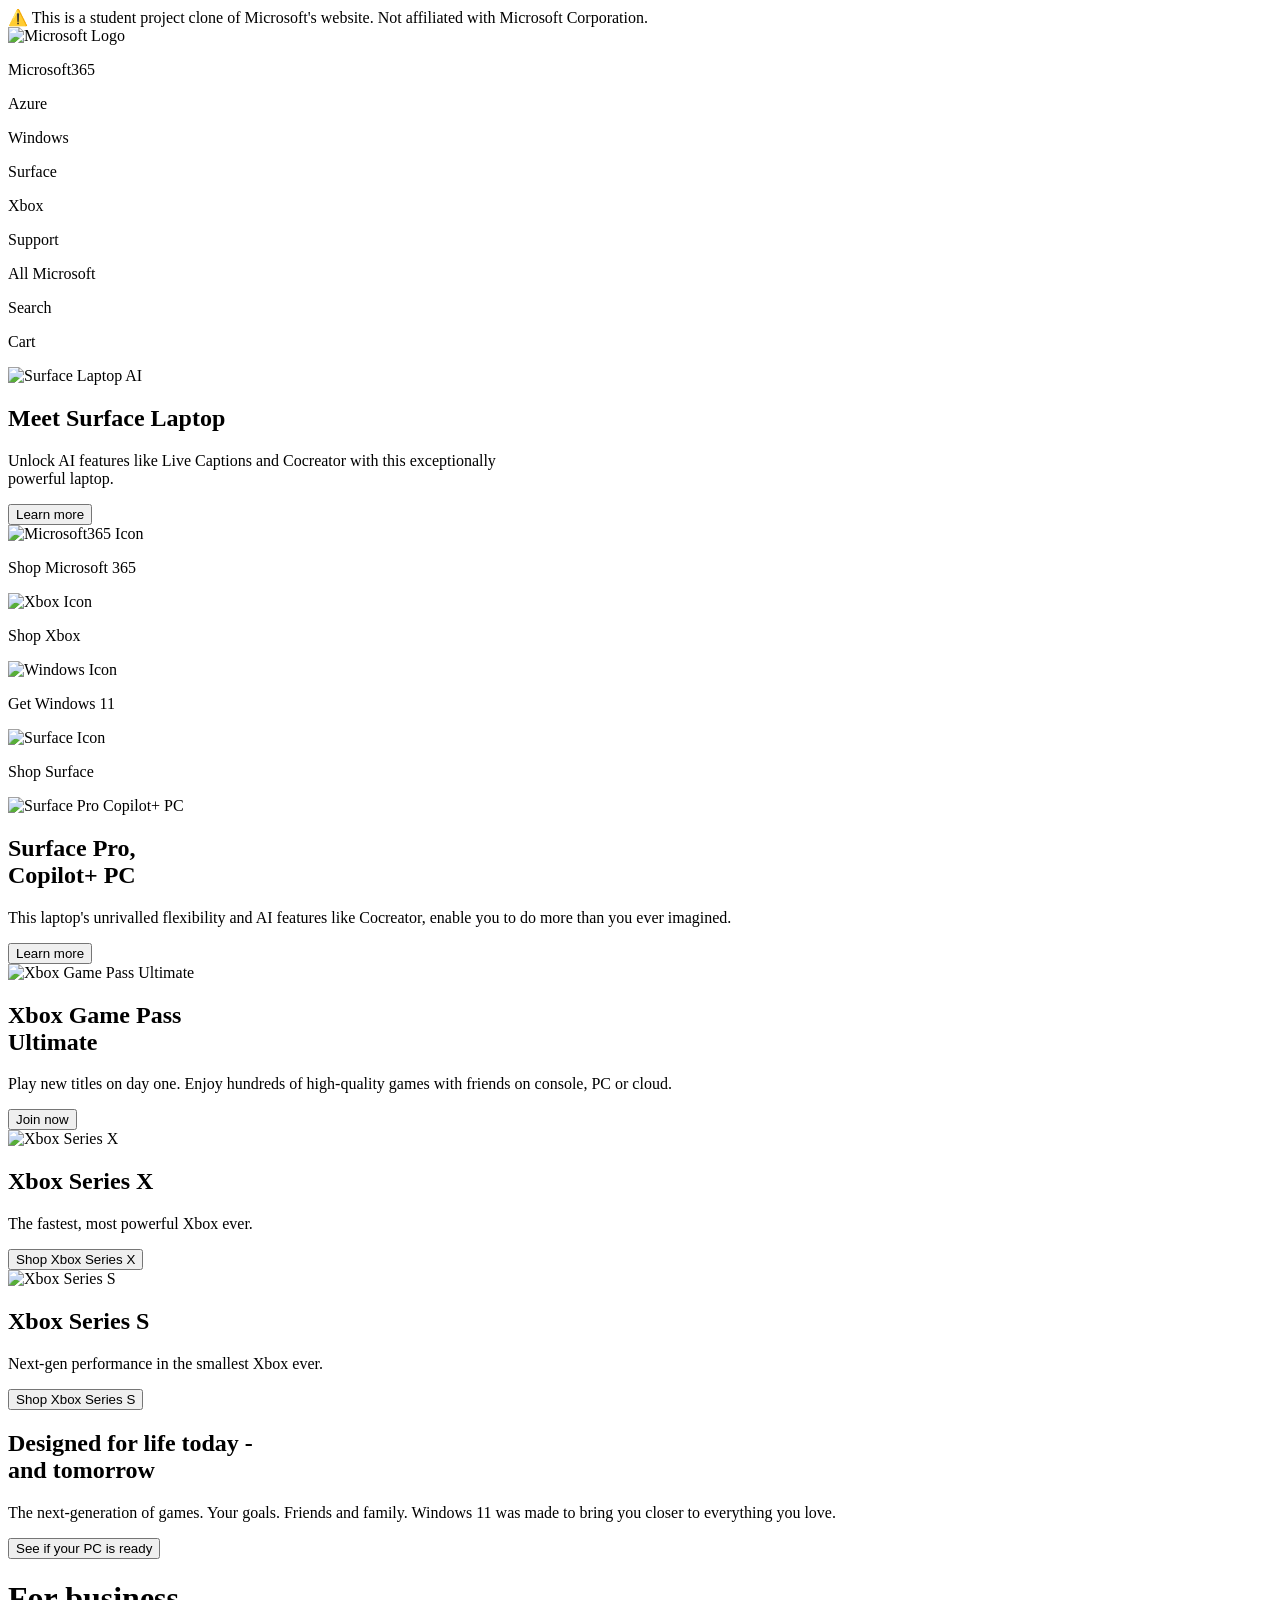
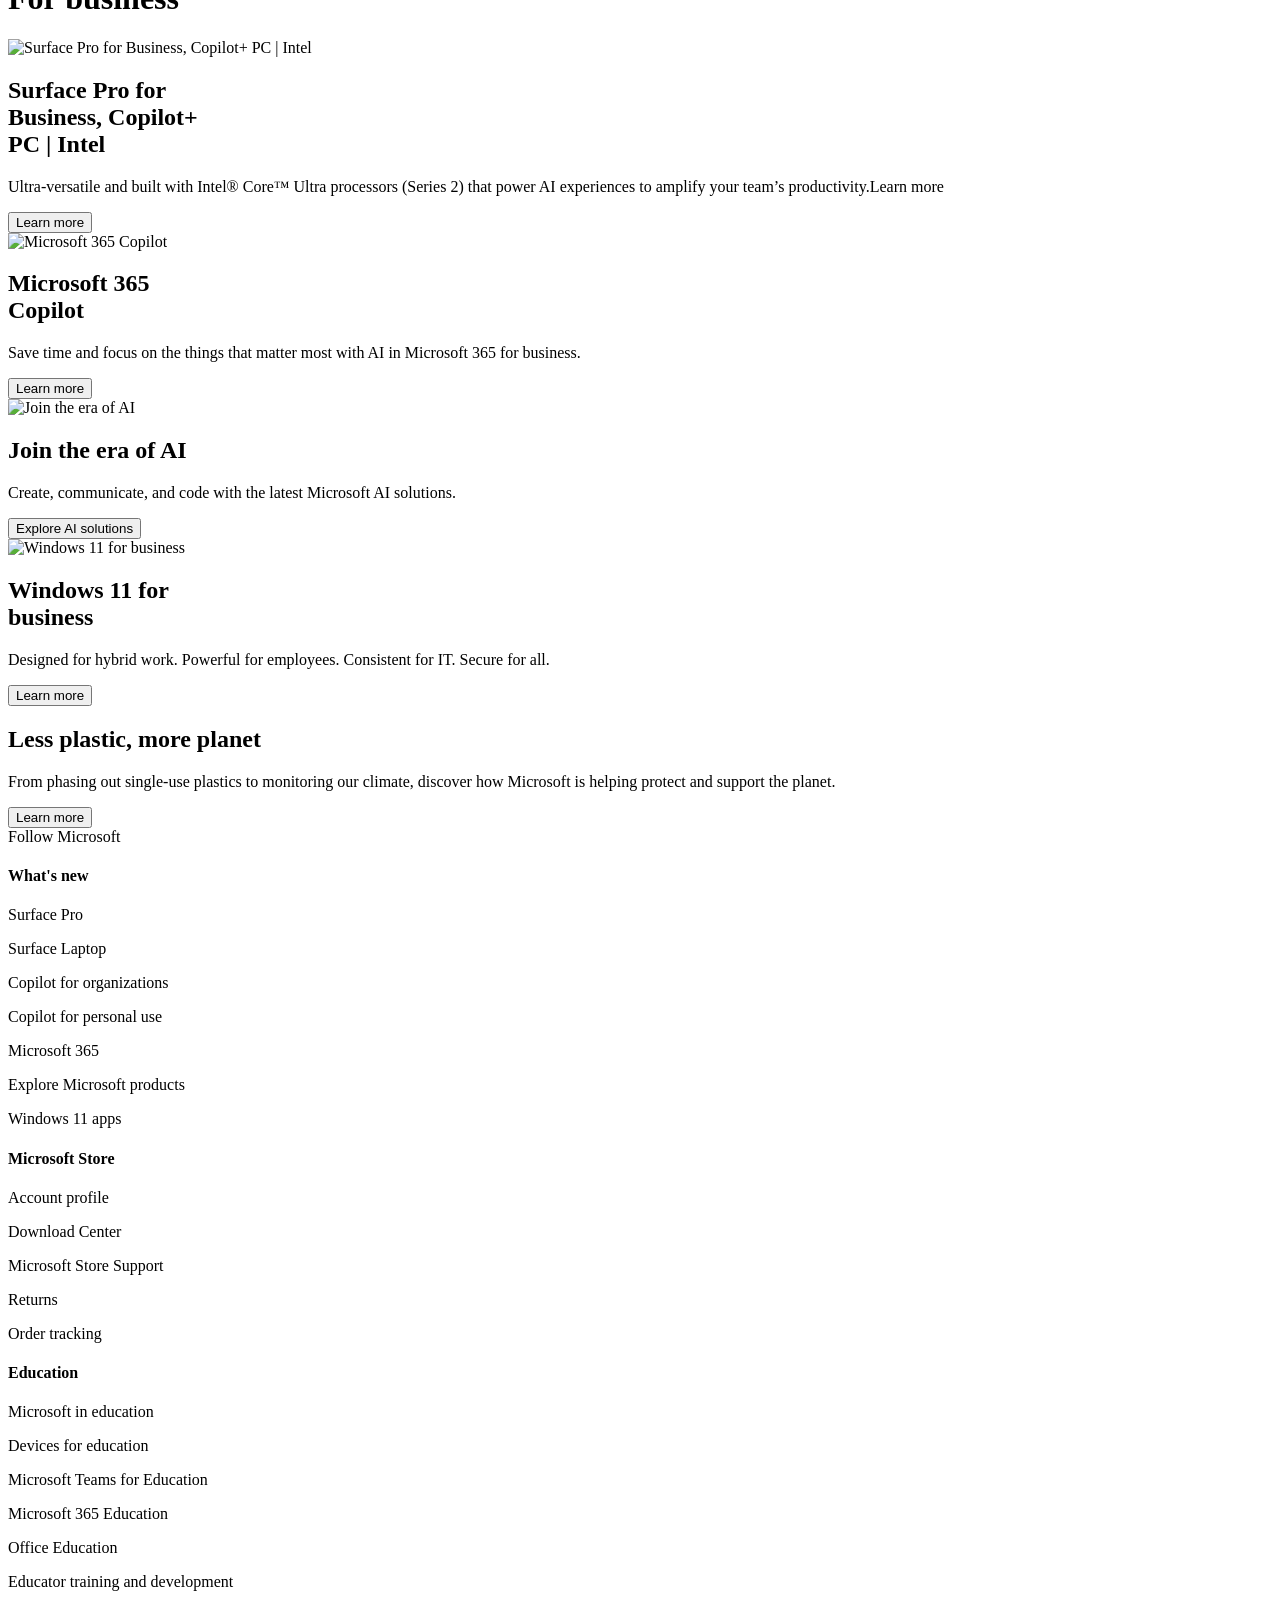
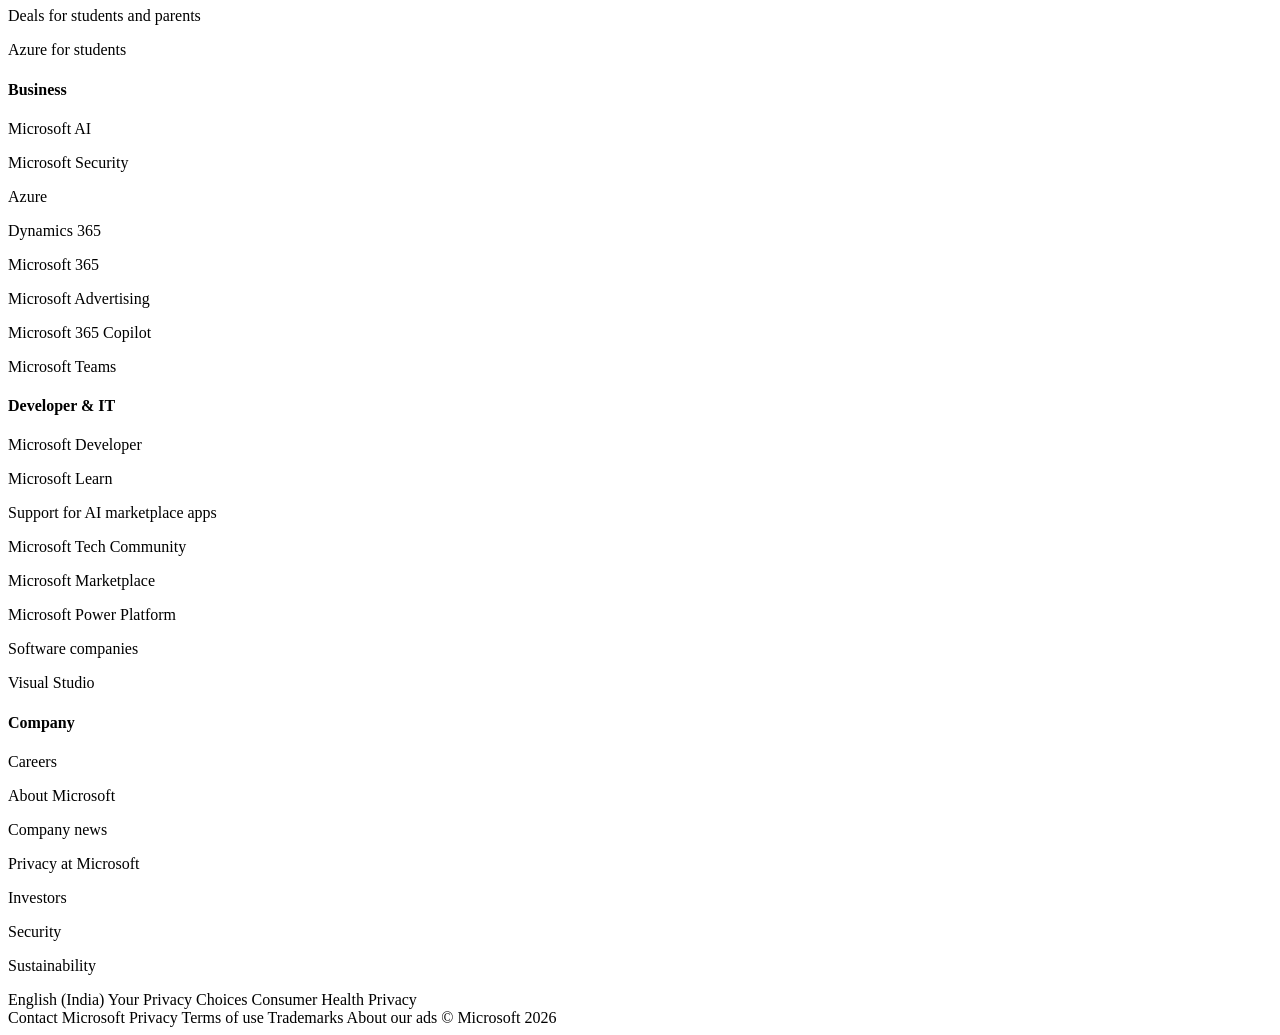
==== Assignment-01/index.html @ 37e2c6f5 "Create index.html" ====
<!DOCTYPE html>
<html lang="en">
<head>
    <meta charset="UTF-8">
    <meta name="viewport" content="width=device-width, initial-scale=1.0">
    <title>Microsoft - AI, Cloud, Productivity, Computing, Gaming & Apps</title>
    <link rel="icon" href="https://www.microsoft.com/favicon.ico" type="image/x-icon">
    <link rel="stylesheet" href="style.css?v=2">
    <script src="script.js"></script>
    <link href="https://cdn.jsdelivr.net/npm/remixicon@4.9.0/fonts/remixicon.css" rel="stylesheet">
</head>
<body>
    <div class="disclaimer">
  ⚠️ This is a student project clone of Microsoft's website. 
  Not affiliated with Microsoft Corporation.
    </div>
    <main>

            <!-- Nav -->
            <nav>
                <div class="left">
                    <img width="120px" src="https://uhf.microsoft.com/images/microsoft/RE1Mu3b.png" alt="Microsoft Logo">
                    <p>Microsoft365</p>
                    <p>Azure</p>
                    <p>Windows</p>
                    <p>Surface</p>
                    <p>Xbox</p>
                    <p>Support</p>
                </div>
                <div class="right">
                    <p>All Microsoft <span><i class="ri-arrow-down-s-line"></i></span></p>
                    <p>Search <span><i class="ri-search-line"></i></span></p>
                    <p>Cart <span><i class="ri-shopping-cart-line"></i></span></p>
                    <div class="Profile"></div>
                </div>
            </nav>

            <!-- Hero Section -->
            <section>
                <img src="https://cdn-dynmedia-1.microsoft.com/is/image/microsoftcorp/Highlight-Surface-Laptop-AI-7Ed-Sapphire-MC001-3000x1682:VP5-1920x600" alt="Surface Laptop AI">
                <div class="content">
                    <h1>Meet Surface Laptop</h1>
                    <p>Unlock AI features like Live Captions and Cocreator with this exceptionally<br>powerful laptop.</p>
                    <button>Learn more</button>
                </div>
            </section>

            <!-- Icon Links Row -->
            <div class="container3">
                <div class="box">
                    <img src="https://cdn-dynmedia-1.microsoft.com/is/content/microsoftcorp/Link-List-Icons-Microsoft-365?wid=40&hei=40" alt="Microsoft365 Icon">
                    <p>Shop Microsoft 365</p>
                </div>
                <div class="box">
                    <img src="https://cdn-dynmedia-1.microsoft.com/is/content/microsoftcorp/Link-List-Icons-Xbox-Games-Consoles?wid=40&hei=40" alt="Xbox Icon">
                    <p>Shop Xbox</p>
                </div>
                <div class="box">
                    <img src="https://cdn-dynmedia-1.microsoft.com/is/content/microsoftcorp/Link-List-Icons-Microsoft-365?wid=40&hei=40" alt="Windows Icon">
                    <p>Get Windows 11</p>
                </div>
                <div class="box">
                    <img src="https://cdn-dynmedia-1.microsoft.com/is/content/microsoftcorp/Link-List-Icons-Surface-Devices?wid=40&hei=40" alt="Surface Icon">
                    <p>Shop Surface</p>
                </div>
            </div>

        <!-- Product Cards Section -->
        <div class="container4">
            <div class="card">
                <div class="card-img">
                    <img src="https://cdn-dynmedia-1.microsoft.com/is/image/microsoftcorp/Content-Card-Surface-Pro-AI-11Ed-Sapphire-MC001?wid=380&hei=213&fit=crop" alt="Surface Pro Copilot+ PC">
                </div>
                <div class="card-body">
                    <h2>Surface Pro,<br>Copilot+ PC</h2>
                    <p>This laptop's unrivalled flexibility and AI features like Cocreator, enable you to do more than you ever imagined.</p>
                    <button>Learn more</button>
                </div>
            </div>

            <div class="card">
                <div class="card-img">
                    <img src="https://cdn-dynmedia-1.microsoft.com/is/image/microsoftcorp/Content-Card-Digital-Content-Xbox-Game-Pass-Oct25?fmt=png-alpha&wid=380&hei=213&fit=crop" alt="Xbox Game Pass Ultimate">
                </div>
                <div class="card-body">
                    <h2>Xbox Game Pass<br>Ultimate</h2>
                    <p>Play new titles on day one. Enjoy hundreds of high-quality games with friends on console, PC or cloud.</p>
                    <button>Join now</button>
                </div>
            </div>

            <div class="card">
                <div class="card-img card-img--grey">
                    <img src="https://cdn-dynmedia-1.microsoft.com/is/image/microsoftcorp/gldn-XSX-CP-Xbox-Series-X?wid=380&hei=213&fit=crop" alt="Xbox Series X">
                </div>
                <div class="card-body">
                    <h2>Xbox Series X</h2>
                    <p>The fastest, most powerful Xbox ever.</p>
                    <button>Shop Xbox Series X</button>
                </div>
            </div>

            <div class="card">
                <div class="card-img card-img--grey">
                    <img src="https://cdn-dynmedia-1.microsoft.com/is/image/microsoftcorp/gldn-XSS-CP-Xbox-Series-S-Evergreen?wid=380&hei=213&fit=crop" alt="Xbox Series S">
                </div>
                <div class="card-body">
                    <h2>Xbox Series S</h2>
                    <p>Next-gen performance in the smallest Xbox ever.</p>
                    <button>Shop Xbox Series S</button>
                </div>
            </div>
        </div>
        <div class="container5">
        <div class="container5-content">
        <h2>Designed for life today - <br>and tomorrow</h2>
        <p>The next-generation of games. Your goals. Friends and family. Windows 11 was made to bring you closer to everything you love.</p>
        <button>See if your PC is ready</button>
        </div>
        </div>

        <div>
            <div class="text-element">
                <h1>For business</h1>
            </div>
        </div>
        
        <!-- Product Cards Section -->
        <div class="container6">
            <div class="card1">
                <div class="card-img1">
                    <img src="https://cdn-dynmedia-1.microsoft.com/is/image/microsoftcorp/Content-Card-Surface-Pro-AI-11Ed-Platinum-x86-001-COMMR?wid=380&hei=213&fit=crop" alt="Surface Pro for Business, Copilot+ PC | Intel">
                </div>
                <div class="card-body1">
                    <h2>Surface Pro for<br> Business, Copilot+<br> PC | Intel</h2>
                    <p>Ultra-versatile and built with Intel® Core™ Ultra processors (Series 2) that power AI experiences to amplify your team’s productivity.Learn more</p>
                    <button>Learn more</button>
                </div>
            </div>

            <div class="card1">
                <div class="card-img1">
                    <img src="https://cdn-dynmedia-1.microsoft.com/is/image/microsoftcorp/Content-Card-Microsoft-365-Copilot-COMMR-0625?wid=380&hei=213&fit=crop" alt="
Microsoft 365 Copilot">
                </div>
                <div class="card-body1">
                    <h2>Microsoft 365<br> Copilot</h2>
                    <p>Save time and focus on the things that matter most with AI in Microsoft 365 for business.</p>
                    <button>Learn more</button>
                </div>
            </div>

            <div class="card1">
                <div class="card-img1 card-img--grey1">
                    <img src="https://cdn-dynmedia-1.microsoft.com/is/image/microsoftcorp/Content-Card-Azure-AI-Bloom?wid=380&hei=213&fit=crop" alt="Join the era of AI">
                </div>
                <div class="card-body1">
                    <h2>Join the era of AI</h2>
                    <p>Create, communicate, and code with the latest Microsoft AI solutions. </p>
                    <button>Explore AI solutions</button>
                </div>
            </div>

            <div class="card1">
                <div class="card-img1 card-img--grey1">
                    <img src="https://cdn-dynmedia-1.microsoft.com/is/image/microsoftcorp/Content-Card-Windows-11-Business?wid=380&hei=213&fit=crop" alt="Windows 11 for business">
                </div>
                <div class="card-body1">
                    <h2>Windows 11 for<br> business</h2>
                    <p>Designed for hybrid work. Powerful for employees. Consistent for IT. Secure for all.</p>
                    <button>Learn more</button>
                </div>
            </div>
        </div>
        
        <div class="container7">
        <div class="container7-content">
        <h2>Less plastic, more planet</h2>
        <p>From phasing out single-use plastics to monitoring our climate, discover how Microsoft is helping protect and support the planet.</p>
        <button>Learn more</button>
        </div>
        </div>

        <footer>
    <div class="footer-top">
        <span>Follow Microsoft</span>
        <a href="#"><i class="ri-facebook-fill"></i></a>
        <a href="#"><i class="ri-youtube-fill"></i></a>
        <a href="#"><i class="ri-twitter-x-fill"></i></a>
        <a href="#"><i class="ri-instagram-fill"></i></a>
    </div>

    <div class="footer-links">
        <div class="footer-col">
            <h4>What's new</h4>
            <p>Surface Pro</p>
            <p>Surface Laptop</p>
            <p>Copilot for organizations</p>
            <p>Copilot for personal use</p>
            <p>Microsoft 365</p>
            <p>Explore Microsoft products</p>
            <p>Windows 11 apps</p>
        </div>
        <div class="footer-col">
            <h4>Microsoft Store</h4>
            <p>Account profile</p>
            <p>Download Center</p>
            <p>Microsoft Store Support</p>
            <p>Returns</p>
            <p>Order tracking</p>
        </div>
        <div class="footer-col">
            <h4>Education</h4>
            <p>Microsoft in education</p>
            <p>Devices for education</p>
            <p>Microsoft Teams for Education</p>
            <p>Microsoft 365 Education</p>
            <p>Office Education</p>
            <p>Educator training and development</p>
            <p>Deals for students and parents</p>
            <p>Azure for students</p>
        </div>
        <div class="footer-col">
            <h4>Business</h4>
            <p>Microsoft AI</p>
            <p>Microsoft Security</p>
            <p>Azure</p>
            <p>Dynamics 365</p>
            <p>Microsoft 365</p>
            <p>Microsoft Advertising</p>
            <p>Microsoft 365 Copilot</p>
            <p>Microsoft Teams</p>
        </div>
        <div class="footer-col">
            <h4>Developer & IT</h4>
            <p>Microsoft Developer</p>
            <p>Microsoft Learn</p>
            <p>Support for AI marketplace apps</p>
            <p>Microsoft Tech Community</p>
            <p>Microsoft Marketplace</p>
            <p>Microsoft Power Platform</p>
            <p>Software companies</p>
            <p>Visual Studio</p>
        </div>
        <div class="footer-col">
            <h4>Company</h4>
            <p>Careers</p>
            <p>About Microsoft</p>
            <p>Company news</p>
            <p>Privacy at Microsoft</p>
            <p>Investors</p>
            <p>Security</p>
            <p>Sustainability</p>
        </div>
    </div>

    <div class="footer-bottom">
        <div class="footer-bottom-left">
            <i class="ri-global-line"></i>
            <span>English (India)</span>
            <span class="privacy-toggle">Your Privacy Choices</span>
            <span>Consumer Health Privacy</span>
        </div>
        <div class="footer-bottom-right">
            <span>Contact Microsoft</span>
            <span>Privacy</span>
            <span>Terms of use</span>
            <span>Trademarks</span>
            <span>About our ads</span>
            <span>© Microsoft 2026</span>
        </div>
    </div>
</footer>
    </main>
</body>
</html>
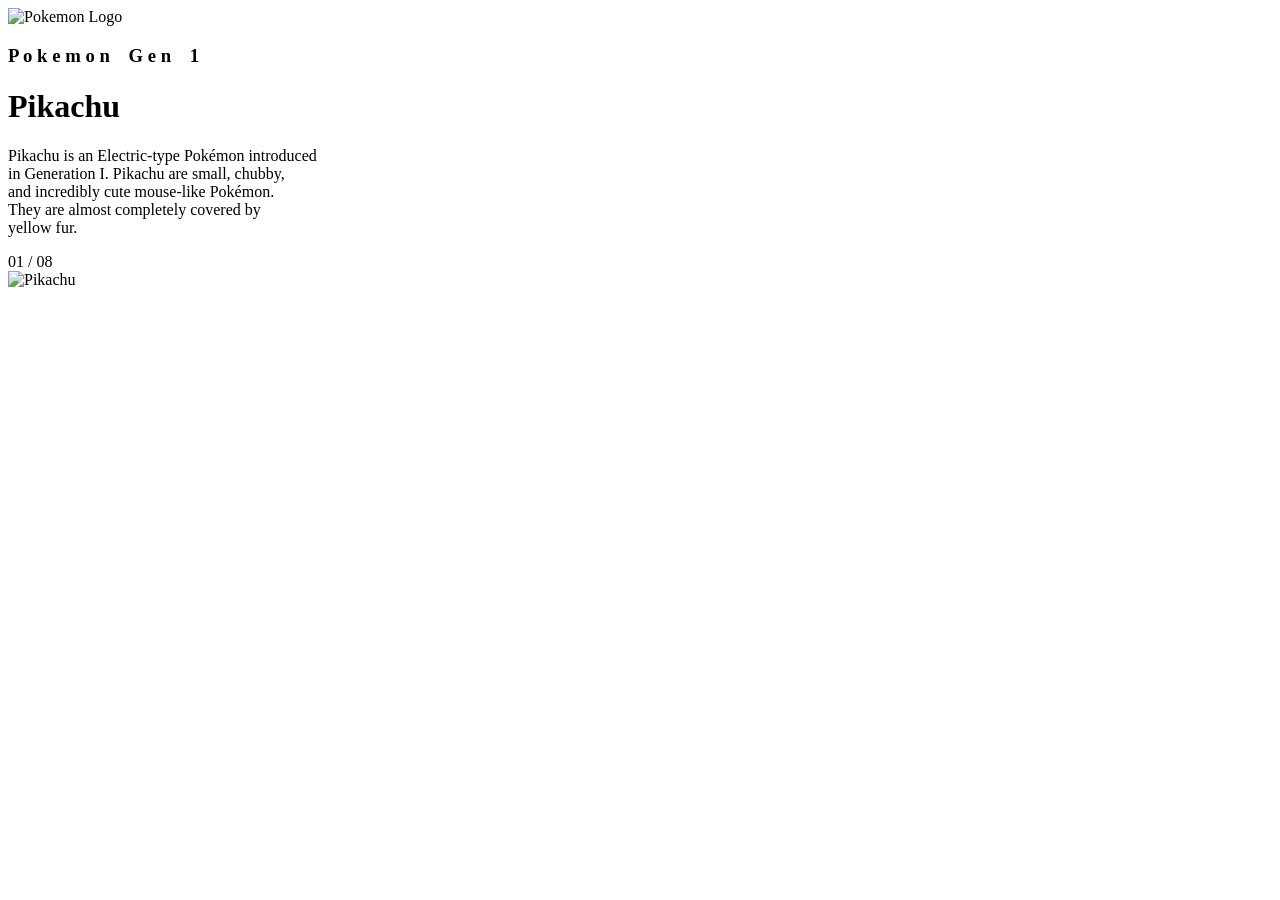
==== commit 4c77c3c3: "Create index.html" ====
--- a/Assignment-01/index.html
+++ b/Assignment-01/index.html
@@ -3,274 +3,60 @@
 <head>
     <meta charset="UTF-8">
     <meta name="viewport" content="width=device-width, initial-scale=1.0">
-    <title>Microsoft - AI, Cloud, Productivity, Computing, Gaming & Apps</title>
-    <link rel="icon" href="https://www.microsoft.com/favicon.ico" type="image/x-icon">
-    <link rel="stylesheet" href="style.css?v=2">
-    <script src="script.js"></script>
-    <link href="https://cdn.jsdelivr.net/npm/remixicon@4.9.0/fonts/remixicon.css" rel="stylesheet">
+    <title>Pikachu - Pokemon Gen 1</title>
+    <link rel="stylesheet" href="style.css">
+    <!-- Remix Icons -->
+    <link href="https://cdn.jsdelivr.net/npm/remixicon@4.2.0/fonts/remixicon.css" rel="stylesheet" />
+    <!-- Google Fonts -->
+    <link href="https://fonts.googleapis.com/css2?family=Poppins:wght@400;500;600;700;900&display=swap" rel="stylesheet">
 </head>
 <body>
-    <div class="disclaimer">
-  ⚠️ This is a student project clone of Microsoft's website. 
-  Not affiliated with Microsoft Corporation.
-    </div>
-    <main>
+    <div class="container">
+        <!-- Background Panels using Absolute Positioning -->
+        <div class="panel-left"></div>
+        <div class="panel-right"></div>
 
-            <!-- Nav -->
-            <nav>
-                <div class="left">
-                    <img width="120px" src="https://uhf.microsoft.com/images/microsoft/RE1Mu3b.png" alt="Microsoft Logo">
-                    <p>Microsoft365</p>
-                    <p>Azure</p>
-                    <p>Windows</p>
-                    <p>Surface</p>
-                    <p>Xbox</p>
-                    <p>Support</p>
-                </div>
-                <div class="right">
-                    <p>All Microsoft <span><i class="ri-arrow-down-s-line"></i></span></p>
-                    <p>Search <span><i class="ri-search-line"></i></span></p>
-                    <p>Cart <span><i class="ri-shopping-cart-line"></i></span></p>
-                    <div class="Profile"></div>
-                </div>
-            </nav>
+        <!-- Pokeball Watermark using purely CSS and Absolute Positioning -->
+        <div class="pokeball-watermark">
+            <div class="inner-circle"></div>
+            <div class="center-line"></div>
+        </div>
 
-            <!-- Hero Section -->
-            <section>
-                <img src="https://cdn-dynmedia-1.microsoft.com/is/image/microsoftcorp/Highlight-Surface-Laptop-AI-7Ed-Sapphire-MC001-3000x1682:VP5-1920x600" alt="Surface Laptop AI">
-                <div class="content">
-                    <h1>Meet Surface Laptop</h1>
-                    <p>Unlock AI features like Live Captions and Cocreator with this exceptionally<br>powerful laptop.</p>
-                    <button>Learn more</button>
-                </div>
-            </section>
+        <!-- Logo (Absolute) -->
+        <img src="https://upload.wikimedia.org/wikipedia/commons/9/98/International_Pok%C3%A9mon_logo.svg" alt="Pokemon Logo" class="logo">
 
-            <!-- Icon Links Row -->
-            <div class="container3">
-                <div class="box">
-                    <img src="https://cdn-dynmedia-1.microsoft.com/is/content/microsoftcorp/Link-List-Icons-Microsoft-365?wid=40&hei=40" alt="Microsoft365 Icon">
-                    <p>Shop Microsoft 365</p>
-                </div>
-                <div class="box">
-                    <img src="https://cdn-dynmedia-1.microsoft.com/is/content/microsoftcorp/Link-List-Icons-Xbox-Games-Consoles?wid=40&hei=40" alt="Xbox Icon">
-                    <p>Shop Xbox</p>
-                </div>
-                <div class="box">
-                    <img src="https://cdn-dynmedia-1.microsoft.com/is/content/microsoftcorp/Link-List-Icons-Microsoft-365?wid=40&hei=40" alt="Windows Icon">
-                    <p>Get Windows 11</p>
-                </div>
-                <div class="box">
-                    <img src="https://cdn-dynmedia-1.microsoft.com/is/content/microsoftcorp/Link-List-Icons-Surface-Devices?wid=40&hei=40" alt="Surface Icon">
-                    <p>Shop Surface</p>
-                </div>
-            </div>
+        <!-- Hamburger Menu (Absolute) -->
+        <i class="ri-menu-line menu-icon"></i>
 
-        <!-- Product Cards Section -->
-        <div class="container4">
-            <div class="card">
-                <div class="card-img">
-                    <img src="https://cdn-dynmedia-1.microsoft.com/is/image/microsoftcorp/Content-Card-Surface-Pro-AI-11Ed-Sapphire-MC001?wid=380&hei=213&fit=crop" alt="Surface Pro Copilot+ PC">
-                </div>
-                <div class="card-body">
-                    <h2>Surface Pro,<br>Copilot+ PC</h2>
-                    <p>This laptop's unrivalled flexibility and AI features like Cocreator, enable you to do more than you ever imagined.</p>
-                    <button>Learn more</button>
-                </div>
-            </div>
-
-            <div class="card">
-                <div class="card-img">
-                    <img src="https://cdn-dynmedia-1.microsoft.com/is/image/microsoftcorp/Content-Card-Digital-Content-Xbox-Game-Pass-Oct25?fmt=png-alpha&wid=380&hei=213&fit=crop" alt="Xbox Game Pass Ultimate">
-                </div>
-                <div class="card-body">
-                    <h2>Xbox Game Pass<br>Ultimate</h2>
-                    <p>Play new titles on day one. Enjoy hundreds of high-quality games with friends on console, PC or cloud.</p>
-                    <button>Join now</button>
-                </div>
-            </div>
-
-            <div class="card">
-                <div class="card-img card-img--grey">
-                    <img src="https://cdn-dynmedia-1.microsoft.com/is/image/microsoftcorp/gldn-XSX-CP-Xbox-Series-X?wid=380&hei=213&fit=crop" alt="Xbox Series X">
-                </div>
-                <div class="card-body">
-                    <h2>Xbox Series X</h2>
-                    <p>The fastest, most powerful Xbox ever.</p>
-                    <button>Shop Xbox Series X</button>
-                </div>
-            </div>
-
-            <div class="card">
-                <div class="card-img card-img--grey">
-                    <img src="https://cdn-dynmedia-1.microsoft.com/is/image/microsoftcorp/gldn-XSS-CP-Xbox-Series-S-Evergreen?wid=380&hei=213&fit=crop" alt="Xbox Series S">
-                </div>
-                <div class="card-body">
-                    <h2>Xbox Series S</h2>
-                    <p>Next-gen performance in the smallest Xbox ever.</p>
-                    <button>Shop Xbox Series S</button>
-                </div>
+        <!-- Content Area (Absolute) -->
+        <div class="content">
+            <h3 class="subtitle">P o k e m o n &nbsp;&nbsp; G e n &nbsp;&nbsp; 1</h3>
+            <h1 class="title">Pikachu</h1>
+            <p class="description">
+                Pikachu is an Electric-type Pokémon introduced<br>
+                in Generation I. Pikachu are small, chubby,<br>
+                and incredibly cute mouse-like Pokémon.<br>
+                They are almost completely covered by<br>
+                yellow fur.
+            </p>
+            
+            <div class="pagination">
+                <span class="line"></span>
+                <span class="page-number">01 / 08</span>
             </div>
         </div>
-        <div class="container5">
-        <div class="container5-content">
-        <h2>Designed for life today - <br>and tomorrow</h2>
-        <p>The next-generation of games. Your goals. Friends and family. Windows 11 was made to bring you closer to everything you love.</p>
-        <button>See if your PC is ready</button>
-        </div>
-        </div>
 
-        <div>
-            <div class="text-element">
-                <h1>For business</h1>
-            </div>
-        </div>
-        
-        <!-- Product Cards Section -->
-        <div class="container6">
-            <div class="card1">
-                <div class="card-img1">
-                    <img src="https://cdn-dynmedia-1.microsoft.com/is/image/microsoftcorp/Content-Card-Surface-Pro-AI-11Ed-Platinum-x86-001-COMMR?wid=380&hei=213&fit=crop" alt="Surface Pro for Business, Copilot+ PC | Intel">
-                </div>
-                <div class="card-body1">
-                    <h2>Surface Pro for<br> Business, Copilot+<br> PC | Intel</h2>
-                    <p>Ultra-versatile and built with Intel® Core™ Ultra processors (Series 2) that power AI experiences to amplify your team’s productivity.Learn more</p>
-                    <button>Learn more</button>
-                </div>
-            </div>
+        <!-- Pikachu Image (Absolute) -->
+        <img src="pikachu.png" alt="Pikachu" class="pikachu-img">
 
-            <div class="card1">
-                <div class="card-img1">
-                    <img src="https://cdn-dynmedia-1.microsoft.com/is/image/microsoftcorp/Content-Card-Microsoft-365-Copilot-COMMR-0625?wid=380&hei=213&fit=crop" alt="
-Microsoft 365 Copilot">
-                </div>
-                <div class="card-body1">
-                    <h2>Microsoft 365<br> Copilot</h2>
-                    <p>Save time and focus on the things that matter most with AI in Microsoft 365 for business.</p>
-                    <button>Learn more</button>
-                </div>
-            </div>
-
-            <div class="card1">
-                <div class="card-img1 card-img--grey1">
-                    <img src="https://cdn-dynmedia-1.microsoft.com/is/image/microsoftcorp/Content-Card-Azure-AI-Bloom?wid=380&hei=213&fit=crop" alt="Join the era of AI">
-                </div>
-                <div class="card-body1">
-                    <h2>Join the era of AI</h2>
-                    <p>Create, communicate, and code with the latest Microsoft AI solutions. </p>
-                    <button>Explore AI solutions</button>
-                </div>
-            </div>
-
-            <div class="card1">
-                <div class="card-img1 card-img--grey1">
-                    <img src="https://cdn-dynmedia-1.microsoft.com/is/image/microsoftcorp/Content-Card-Windows-11-Business?wid=380&hei=213&fit=crop" alt="Windows 11 for business">
-                </div>
-                <div class="card-body1">
-                    <h2>Windows 11 for<br> business</h2>
-                    <p>Designed for hybrid work. Powerful for employees. Consistent for IT. Secure for all.</p>
-                    <button>Learn more</button>
-                </div>
-            </div>
-        </div>
-        
-        <div class="container7">
-        <div class="container7-content">
-        <h2>Less plastic, more planet</h2>
-        <p>From phasing out single-use plastics to monitoring our climate, discover how Microsoft is helping protect and support the planet.</p>
-        <button>Learn more</button>
-        </div>
-        </div>
-
-        <footer>
-    <div class="footer-top">
-        <span>Follow Microsoft</span>
-        <a href="#"><i class="ri-facebook-fill"></i></a>
-        <a href="#"><i class="ri-youtube-fill"></i></a>
-        <a href="#"><i class="ri-twitter-x-fill"></i></a>
-        <a href="#"><i class="ri-instagram-fill"></i></a>
-    </div>
-
-    <div class="footer-links">
-        <div class="footer-col">
-            <h4>What's new</h4>
-            <p>Surface Pro</p>
-            <p>Surface Laptop</p>
-            <p>Copilot for organizations</p>
-            <p>Copilot for personal use</p>
-            <p>Microsoft 365</p>
-            <p>Explore Microsoft products</p>
-            <p>Windows 11 apps</p>
-        </div>
-        <div class="footer-col">
-            <h4>Microsoft Store</h4>
-            <p>Account profile</p>
-            <p>Download Center</p>
-            <p>Microsoft Store Support</p>
-            <p>Returns</p>
-            <p>Order tracking</p>
-        </div>
-        <div class="footer-col">
-            <h4>Education</h4>
-            <p>Microsoft in education</p>
-            <p>Devices for education</p>
-            <p>Microsoft Teams for Education</p>
-            <p>Microsoft 365 Education</p>
-            <p>Office Education</p>
-            <p>Educator training and development</p>
-            <p>Deals for students and parents</p>
-            <p>Azure for students</p>
-        </div>
-        <div class="footer-col">
-            <h4>Business</h4>
-            <p>Microsoft AI</p>
-            <p>Microsoft Security</p>
-            <p>Azure</p>
-            <p>Dynamics 365</p>
-            <p>Microsoft 365</p>
-            <p>Microsoft Advertising</p>
-            <p>Microsoft 365 Copilot</p>
-            <p>Microsoft Teams</p>
-        </div>
-        <div class="footer-col">
-            <h4>Developer & IT</h4>
-            <p>Microsoft Developer</p>
-            <p>Microsoft Learn</p>
-            <p>Support for AI marketplace apps</p>
-            <p>Microsoft Tech Community</p>
-            <p>Microsoft Marketplace</p>
-            <p>Microsoft Power Platform</p>
-            <p>Software companies</p>
-            <p>Visual Studio</p>
-        </div>
-        <div class="footer-col">
-            <h4>Company</h4>
-            <p>Careers</p>
-            <p>About Microsoft</p>
-            <p>Company news</p>
-            <p>Privacy at Microsoft</p>
-            <p>Investors</p>
-            <p>Security</p>
-            <p>Sustainability</p>
+        <!-- Right Side Pagination Dots (Absolute) -->
+        <div class="dots-container">
+            <div class="dot active"></div>
+            <div class="dot"></div>
+            <div class="dot"></div>
+            <div class="dot"></div>
+            <div class="dot"></div>
         </div>
     </div>
-
-    <div class="footer-bottom">
-        <div class="footer-bottom-left">
-            <i class="ri-global-line"></i>
-            <span>English (India)</span>
-            <span class="privacy-toggle">Your Privacy Choices</span>
-            <span>Consumer Health Privacy</span>
-        </div>
-        <div class="footer-bottom-right">
-            <span>Contact Microsoft</span>
-            <span>Privacy</span>
-            <span>Terms of use</span>
-            <span>Trademarks</span>
-            <span>About our ads</span>
-            <span>© Microsoft 2026</span>
-        </div>
-    </div>
-</footer>
-    </main>
 </body>
 </html>
